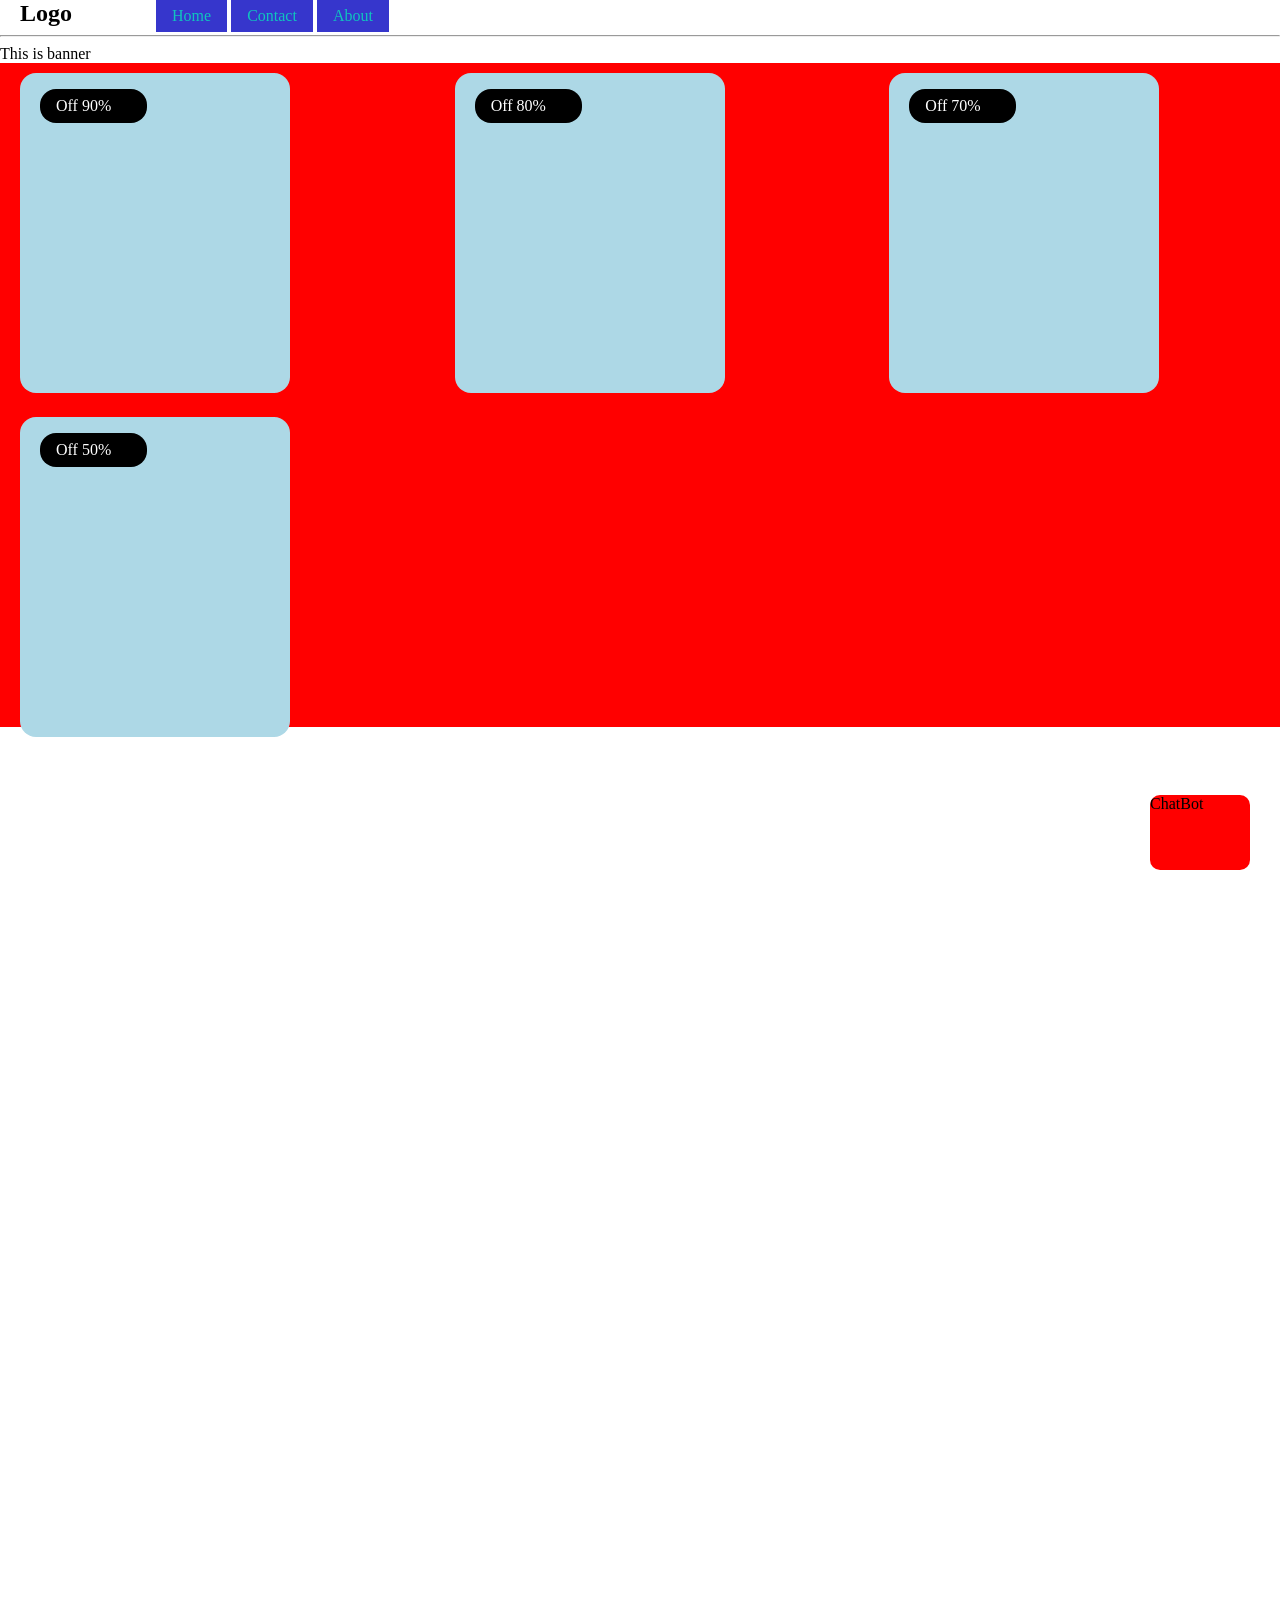
==== index.html @ 113503a7 "css layout website" ====
<!doctype html>
<html lang="en">
  <head>
    <meta charset="UTF-8" />
    <meta name="viewport" content="width=device-width, initial-scale=1.0" />
    <title>Home Page</title>
    <link rel="stylesheet" href="/style/style.css" />
  </head>
  <body>
    <!-- Navigation Bar -->
    <nav class="navbar">
      <h1>Logo</h1>
      <ul>
        <li><a href="">Home</a></li>
        <li><a href="/html/contact.html">Contact</a></li>
        <li><a href="/html/about.html">About</a></li>
      </ul>
    </nav>
    <hr />
    <div class="banner">This is banner</div>

    <!-- Main Content -->
    <!-- <div class="box">
      Position Relative
      <div class="inner-box">
          Position Absolute
      </div>
    </div> -->

    <div class="chatbot">ChatBot</div>

    <div class="grid-card">
      <div class="card">
        <img src="" alt="" />
        <p>Off 90%</p>
      </div>
      <div class="card">
        <img src="" alt="" />
        <p>Off 80%</p>
      </div>
      <div class="card">
        <img src="" alt="" />
        <p>Off 70%</p>
      </div>
      <div class="card">
        <img src="" alt="" />
        <p>Off 50%</p>
      </div>
    </div>

  </body>
</html>
---- style/style.css ----
body {
    margin: 0;
    padding: 0;
    height: 200vh;
    font-family: Cambria, Cochin, Georgia, Times, 'Times New Roman', serif;
}

ul li {
    display: inline;
    padding: 8px 16px;
    background: rgb(54, 54, 204);
}

a {
    color: rgb(16, 196, 190);
    text-decoration: none;
}

a:hover {
    text-decoration: underline;
}

h1, ul {
    display: inline;
    margin: 20px;
}

.box {
    position: relative;
    top: 20px;
    left: 30px;
    width: 200px;
    height: 200px;
    background: yellow;
}

.inner-box {
    position: absolute;
    bottom: 0;
    left: 0;
    width: 100px;
    height: 100px;
    background: red; 
}

.card {
    display: inline-block;
    position: relative;
    top: 10px;
    left: 20px;
    width: 270px;
    height: 320px;
    background: lightblue;
    border-radius: 16px;
}

.card p {
    position: absolute;
    top: 0;
    left: 20px;
    padding: 8px 16px;
    background: black;
    color: white;
    width: 75px;
    border-radius: 16px;
}

.chatbot {
    position: fixed;
    bottom: 30px;
    right: 30px;
    width: 100px;
    height: 75px;
    background-color: red;
    border-radius: 10px;
}

.navbar {
    position: sticky;
    top: 0px;
}

.banner {
    position: sticky;
    top: 25px;
}

/* .container {
    display: flex;
    flex-direction: row;
    justify-content: center;
    align-items: center;
    gap: 12px;
    background: purple;
    padding: 20px;
}

.item {
    background-color: lightblue;
    width: 100px;
    height: 100px;
    text-align: center;
    line-height: 100px;
} */

.cards {
    display: flex;
    justify-content: center;
    flex-direction: column;
    align-items: center;
    border: 1px solid black;
    width: 320px;
    height: 250px;
    padding: 4px;
}

.cards h1 {
   color: red;
   text-align: center;
}

.cards p {
    color: black;
    text-align: center;
}

.cards a {
    background: rgb(64, 64, 171);
    color: white;
    padding: 8px 16px;
}

.card-layout {
    display: flex;
    gap: 0.5rem;
    margin: 24px;
}

.grid-card {
    display: grid;
    grid-template-columns: 1fr 1fr 1fr;
    gap: 1.5rem;
    background: red;
}
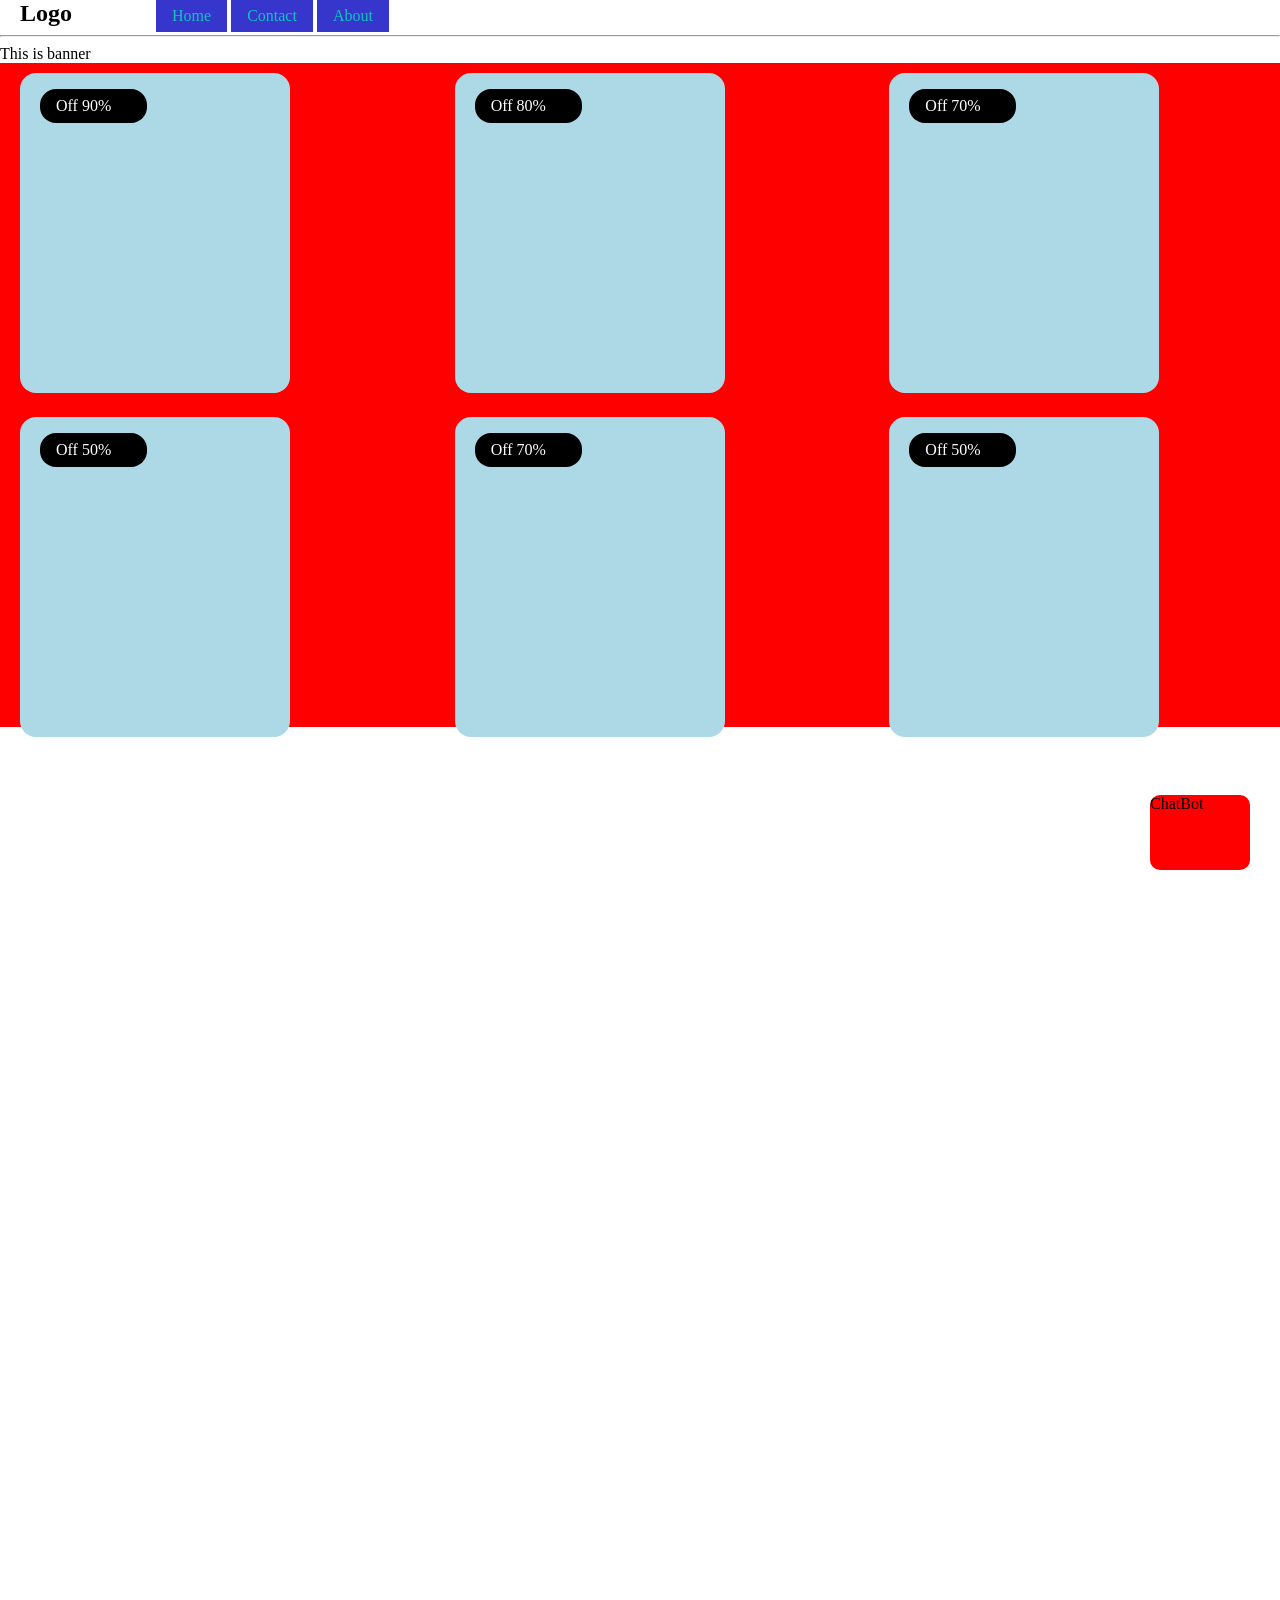
==== commit fb699558: "add 2 more cards" ====
--- a/index.html
+++ b/index.html
@@ -46,6 +46,14 @@
         <img src="" alt="" />
         <p>Off 50%</p>
       </div>
+      <div class="card">
+        <img src="" alt="" />
+        <p>Off 70%</p>
+      </div>
+      <div class="card">
+        <img src="" alt="" />
+        <p>Off 50%</p>
+      </div>
     </div>
 
   </body>
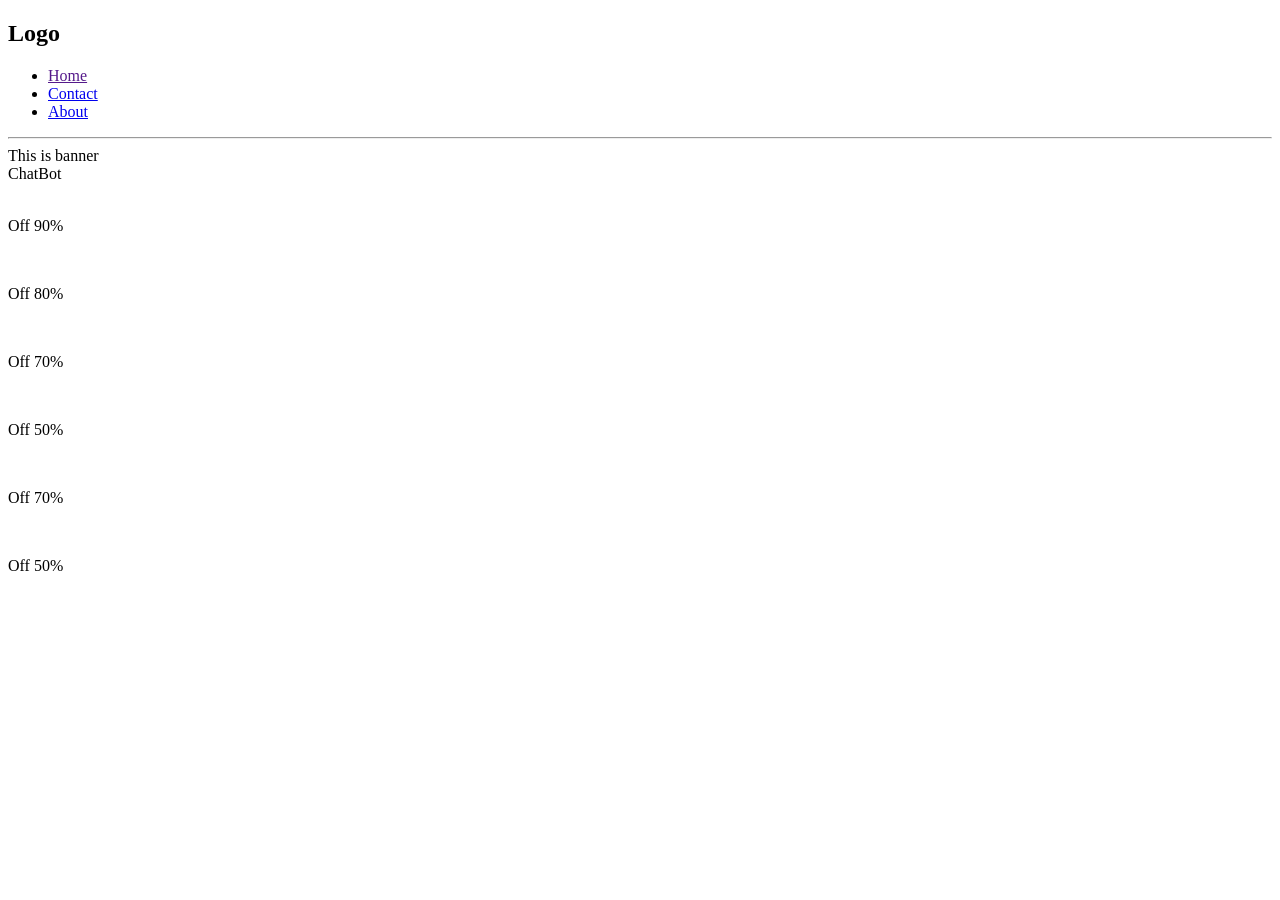
==== commit 8f280fc4: "remove head tag" ====
--- a/index.html
+++ b/index.html
@@ -1,11 +1,6 @@
 <!doctype html>
 <html lang="en">
-  <head>
-    <meta charset="UTF-8" />
-    <meta name="viewport" content="width=device-width, initial-scale=1.0" />
-    <title>Home Page</title>
-    <link rel="stylesheet" href="/style/style.css" />
-  </head>
+
   <body>
     <!-- Navigation Bar -->
     <nav class="navbar">
